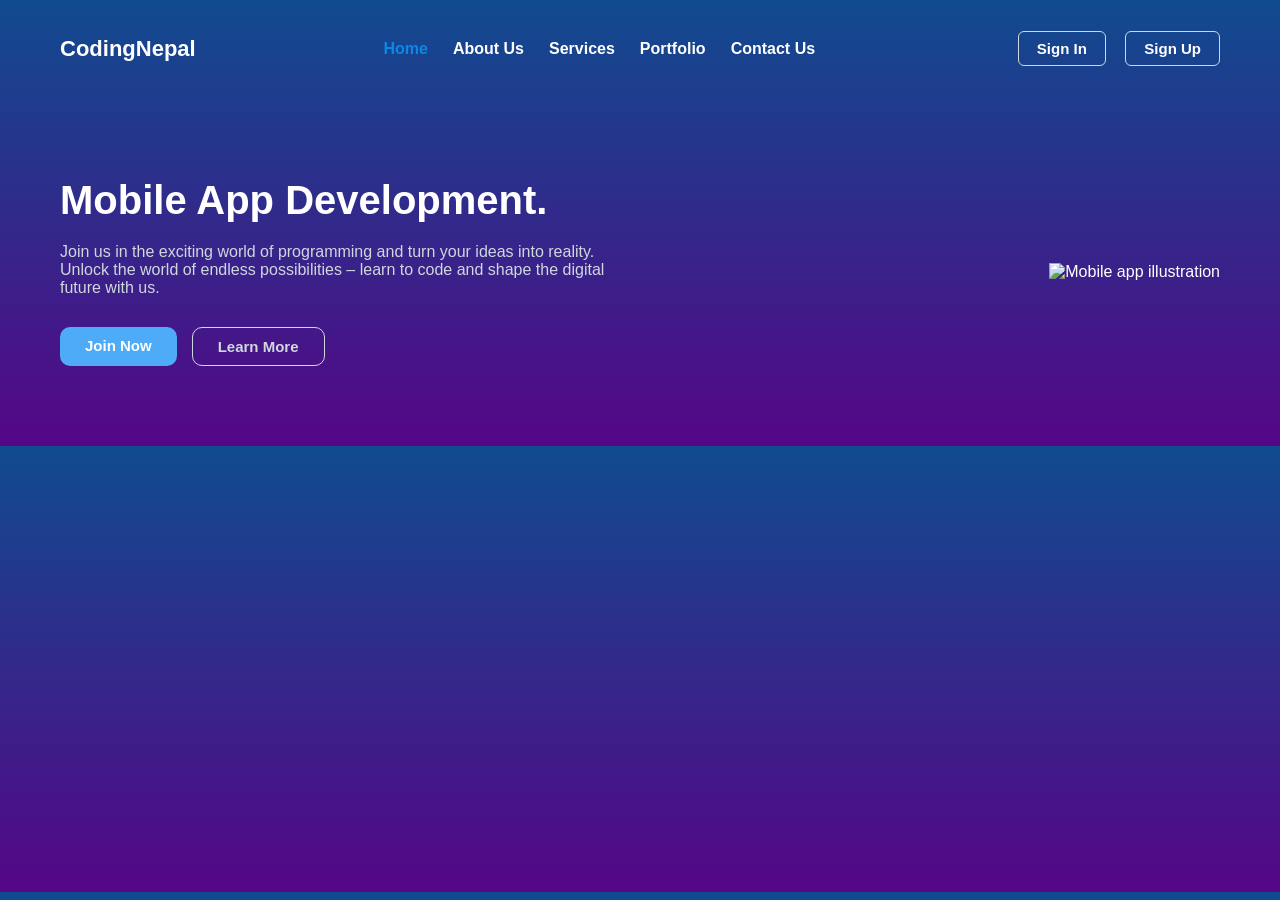
==== Coding Nepal/index.html @ c38b66dc "Corrections" ====
<!DOCTYPE html>
<html lang="en">
<head>
  <meta charset="UTF-8">
  <meta name="viewport" content="width=device-width, initial-scale=1.0">
  <title>CodingNepal - Mobile App Development</title>
  <link rel="stylesheet" href="1stproject.css">
</head>
<body>
  <!-- Navigation -->
  <header>
    <nav class="chigo">
      <div class="logo">CodingNepal</div>
      <ul class="nav-links">
        <li><a href="#" class="active">Home</a></li>
        <li><a href="#">About Us</a></li>
        <li><a href="#">Services</a></li>
        <li><a href="#">Portfolio</a></li>
        <li><a href="#">Contact Us</a></li>
      </ul>
      <div class="join-buttons">
        <a href="#" class="signin">Sign In</a>
        <a href="#" class="signup">Sign Up</a>
      </div>
    </nav>
  </header>

  <!-- Hero Section -->
  <section class="hero">
    <div class="title">
      <h1>Mobile App Development.</h1>
      <p>
        Join us in the exciting world of programming and turn your ideas into reality. 
        Unlock the world of endless possibilities – learn to code and shape the digital future with us.
      </p>
      <div class="buttons">
        <a href="#" class="join">Join Now</a>
        <a href="#" class="learn">Learn More</a>
      </div>
    </div>
    <div class="hero-image">
      <img src="last.png" alt="Mobile app illustration" >
    </div>
  </section>
</body>
</html>
---- Coding Nepal/1stproject.css ----
/* General reset */
* {
  margin: 0;
  padding: 0;
  box-sizing: border-box;
}

body {
  font-family: Arial, sans-serif;
  background: linear-gradient(to bottom, #104b8f, #550686);
  color: #fff;
}

/* Navigation bar */
.chigo {
  display: flex;
  justify-content: space-between;
  align-items: center;
  padding: 20px 60px;
}

.logo {
  font-size: 22px;
  font-weight: bold;
}

.nav-links {
  list-style: none;
  display: flex;
  gap: 25px;
  padding: 20px 60px;
  justify-content: space-between;
  align-items: center;
  font-size: px;
  font-weight: bold;
  
}
.active {
color: hwb(206 4% 9%);

}

.a {
  text-decoration: none;
  color: #cfd8dc;
  font-size: 16px;
}

a{
  color: #fff;
  text-decoration: none;
  font-weight: bold;
}
.join-buttons a {
  text-decoration: none;
  margin-left: 15px;
  padding: 8px 18px;
  border-radius: 6px;
  border: 1px solid #cfd8dc;
  font-size: 15px;
}

/* Hero Section */
.hero {
  display: flex;
  justify-content: space-between;
  align-items: center;
  padding: 80px 60px;
  gap: 40px;
}

.title {
  flex: 1;
}

 h1 {
  font-size: 40px;
  font-weight: bold;
  margin-bottom: 20px;
}

p {
  font-size: 16px;
  max-width: 550px;
  margin-bottom: 30px;
  color: #cfd8dc;
}

.buttons {
  display:flex;
  gap: 15px;
}

.join {
  padding: 10px 25px;
  border-radius: 10px;
  text-decoration: none;
  font-size: 15px;
  font-weight: bold;
  background: #4dabf7;
  color: #fff;
}

.learn {
  padding: 10px 25px;
  border-radius: 10px;
  text-decoration: none;
  font-size: 15px;
  font-weight: bold;
  border: 1px solid #cfd8dc;
  color: #cfd8dc;
}

/* Hero Image */
.hero-image img {
  max-width: 470px;
  width: 450px;
  height: 400px;
}
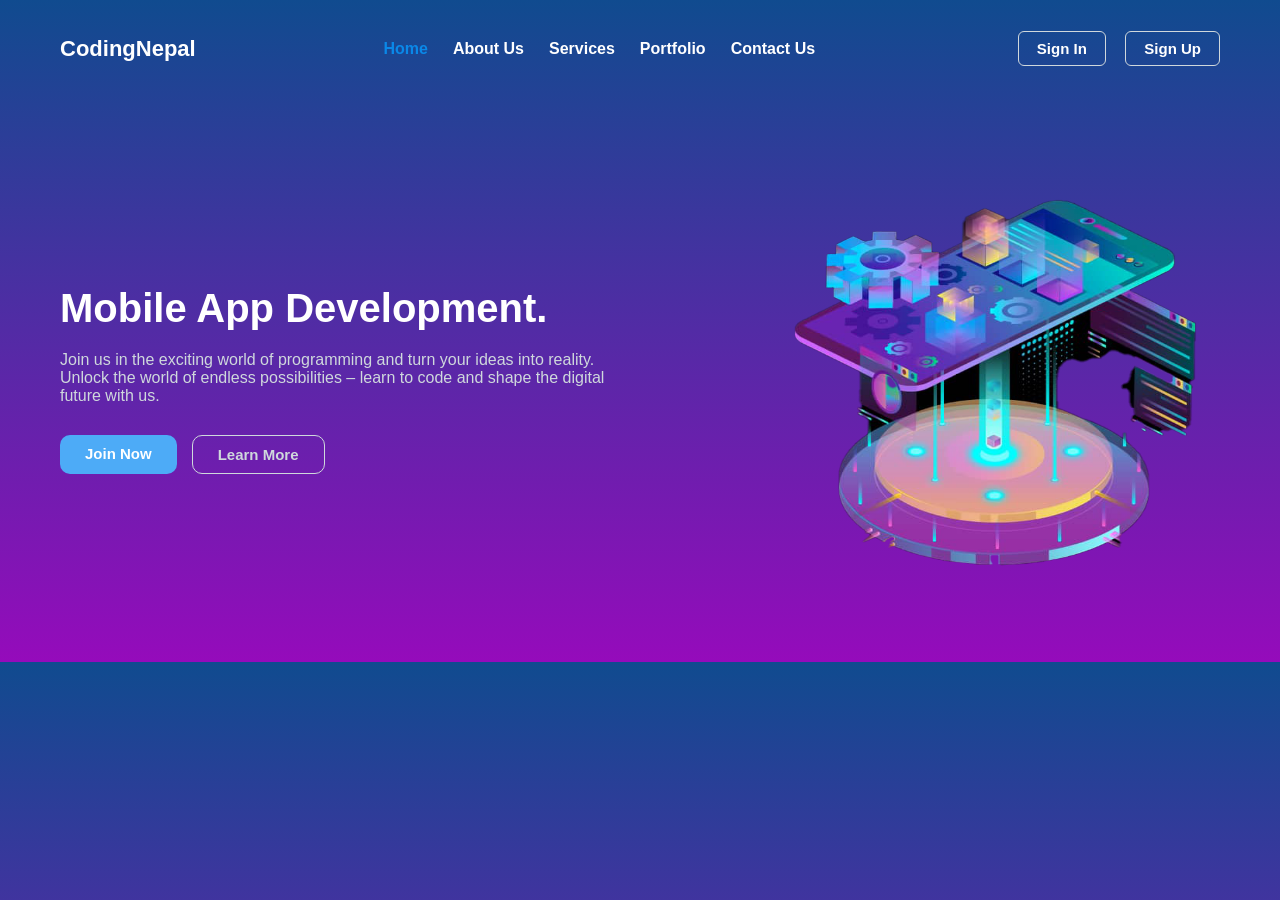
==== commit feec931e: "Changes" ====
--- a/Coding Nepal/index.html
+++ b/Coding Nepal/index.html
@@ -39,7 +39,7 @@
       </div>
     </div>
     <div class="hero-image">
-      <img src="last.png" alt="Mobile app illustration" >
+      <img src="/Project-images/last.png" alt="Mobile app illustration" >
     </div>
   </section>
 </body>
--- a/Coding Nepal/1stproject.css
+++ b/Coding Nepal/1stproject.css
@@ -7,7 +7,7 @@
 
 body {
   font-family: Arial, sans-serif;
-  background: linear-gradient(to bottom, #104b8f, #550686);
+  background: linear-gradient(to bottom, #104b8f, #950bbb);
   color: #fff;
 }
 
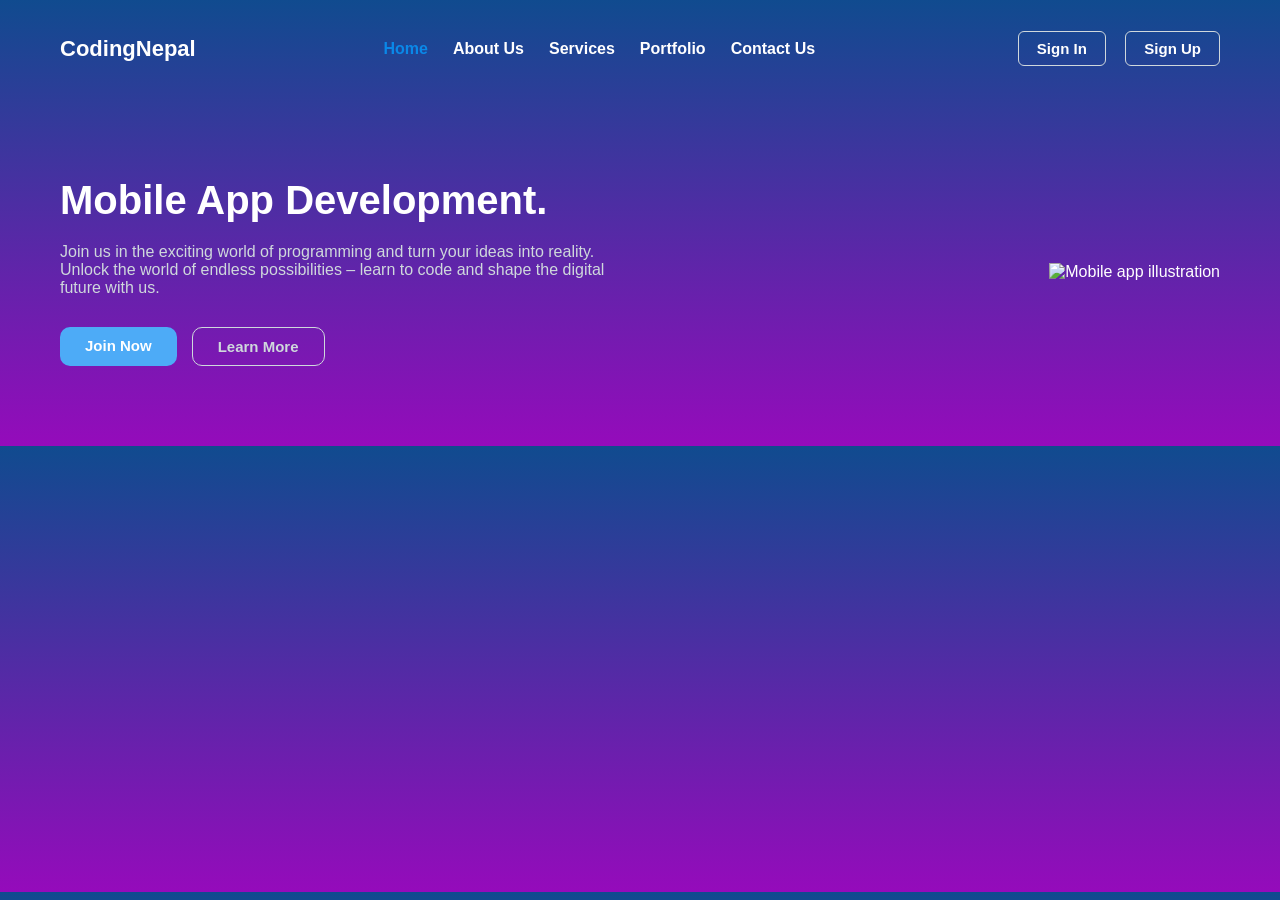
==== commit b11c5938: "Image src" ====
--- a/Coding Nepal/index.html
+++ b/Coding Nepal/index.html
@@ -39,7 +39,7 @@
       </div>
     </div>
     <div class="hero-image">
-      <img src="/Project-images/last.png" alt="Mobile app illustration" >
+      <img src="./Project-images/last.png" alt="Mobile app illustration" >
     </div>
   </section>
 </body>
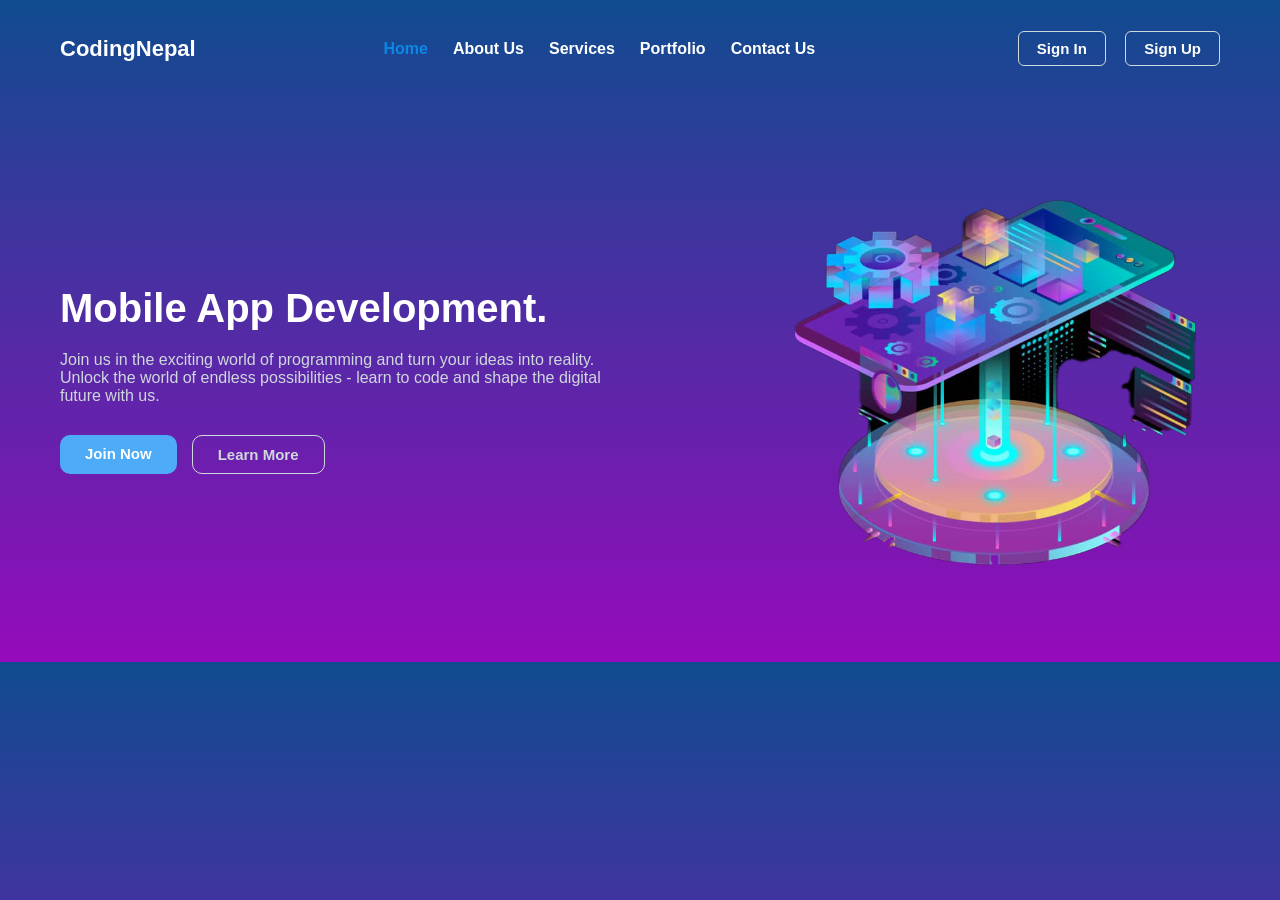
==== commit 9b46122b: "Update" ====
--- a/Coding Nepal/index.html
+++ b/Coding Nepal/index.html
@@ -31,7 +31,7 @@
       <h1>Mobile App Development.</h1>
       <p>
         Join us in the exciting world of programming and turn your ideas into reality. 
-        Unlock the world of endless possibilities – learn to code and shape the digital future with us.
+        Unlock the world of endless possibilities - learn to code and shape the digital future with us.
       </p>
       <div class="buttons">
         <a href="#" class="join">Join Now</a>
@@ -39,7 +39,7 @@
       </div>
     </div>
     <div class="hero-image">
-      <img src="./Project-images/last.png" alt="Mobile app illustration" >
+      <img src="last.png" alt="Mobile app illustration" >
     </div>
   </section>
 </body>
